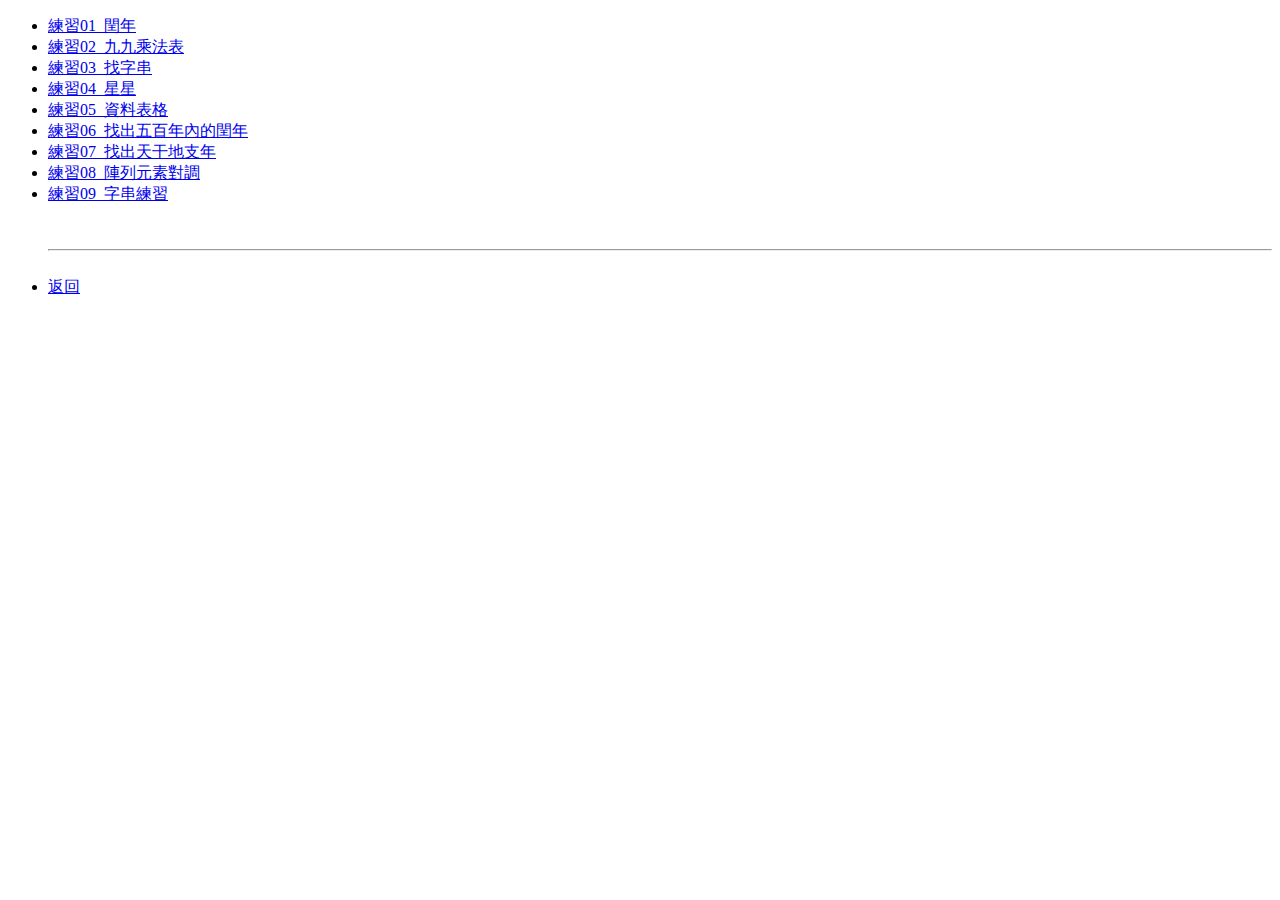
==== pra/P_list.html @ a86df903 "123456" ====
<!DOCTYPE html>
<html lang="en">
<head>
    <meta charset="UTF-8">
    <meta name="viewport" content="width=device-width, initial-scale=1.0">
    <title>list</title>
</head>
<body>
<ul>
    <li><a href="pra01_ leap year.php">練習01_閏年</a></li>
    <li><a href="pra02.php">練習02_九九乘法表</a></li>
    <li><a href="pra03.php">練習03_找字串</a></li>
    <li><a href="pra04.php">練習04_星星</a></li>
    <li><a href="pra05_array.php">練習05_資料表格</a></li>
    <li><a href="pra06.php">練習06_找出五百年內的閏年</a></li>
    <li><a href="pra07_Heavenly stems and earthly branches.php">練習07_找出天干地支年</a></li>
    <li><a href="pra08_arraychange.php">練習08_陣列元素對調</a></li>
    <li><a href="pra09_string.php">練習09_字串練習</a></li>
<br><br><hr><br>
    <li><a href="../index.html">返回</a></li>
    
</ul>
</body>
</html>
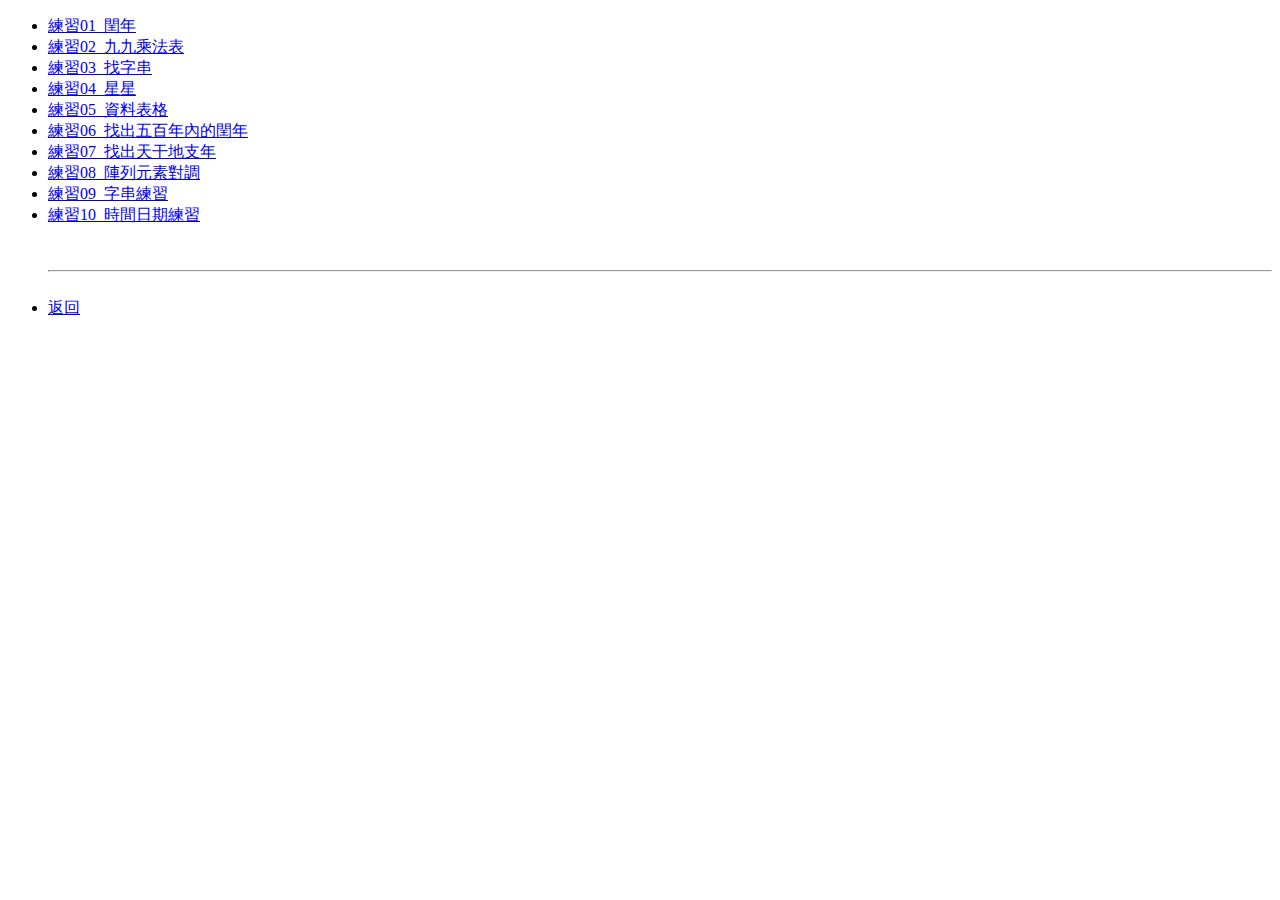
==== commit e324171c: "日曆" ====
--- a/pra/P_list.html
+++ b/pra/P_list.html
@@ -16,6 +16,7 @@
     <li><a href="pra07_Heavenly stems and earthly branches.php">練習07_找出天干地支年</a></li>
     <li><a href="pra08_arraychange.php">練習08_陣列元素對調</a></li>
     <li><a href="pra09_string.php">練習09_字串練習</a></li>
+    <li><a href="pra10.php">練習10_時間日期練習</a></li>
 <br><br><hr><br>
     <li><a href="../index.html">返回</a></li>
     
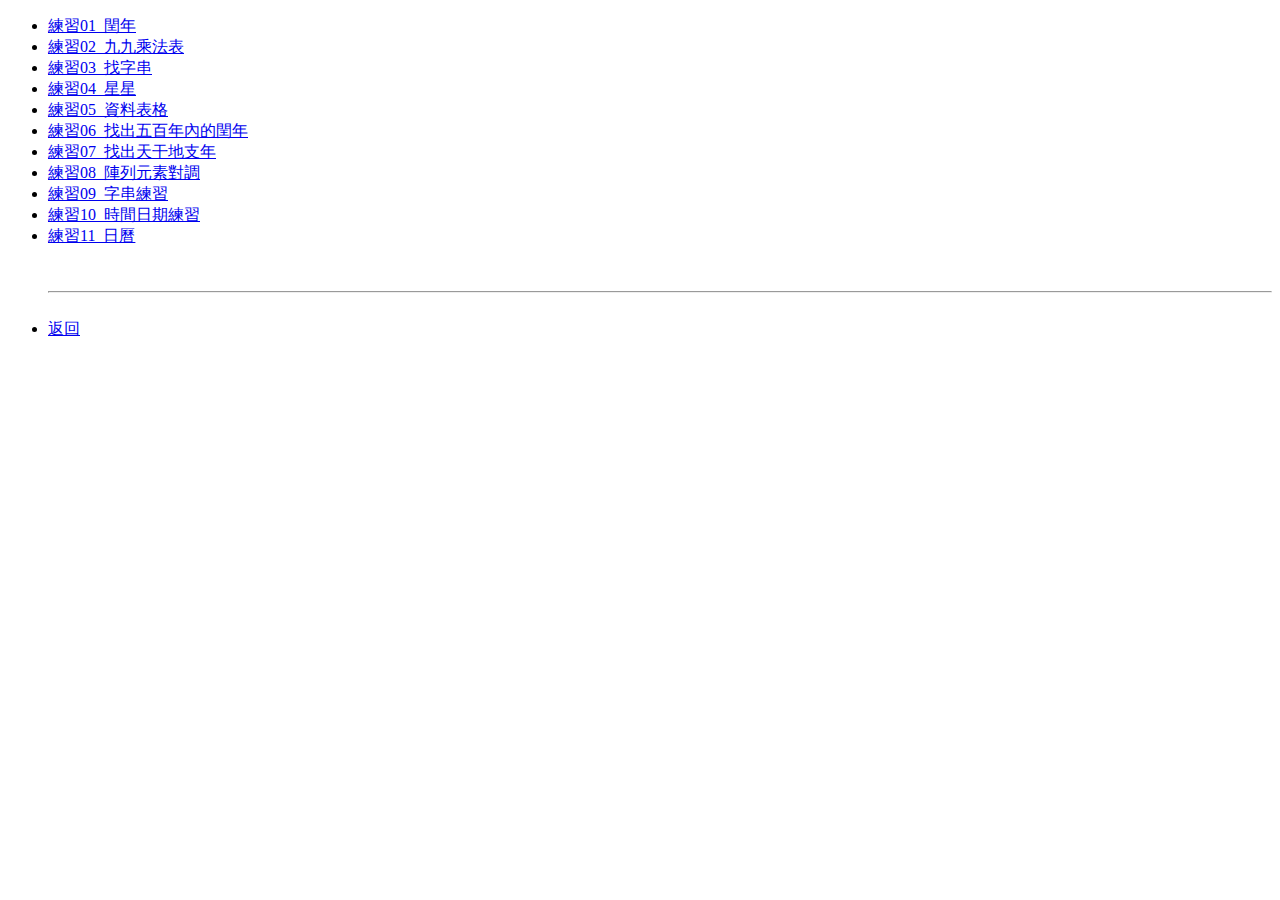
==== commit f388e727: "adjust pra11 & add back link" ====
--- a/pra/P_list.html
+++ b/pra/P_list.html
@@ -17,6 +17,7 @@
     <li><a href="pra08_arraychange.php">練習08_陣列元素對調</a></li>
     <li><a href="pra09_string.php">練習09_字串練習</a></li>
     <li><a href="pra10.php">練習10_時間日期練習</a></li>
+    <li><a href="pra11.php">練習11_日曆</a></li>
 <br><br><hr><br>
     <li><a href="../index.html">返回</a></li>
     
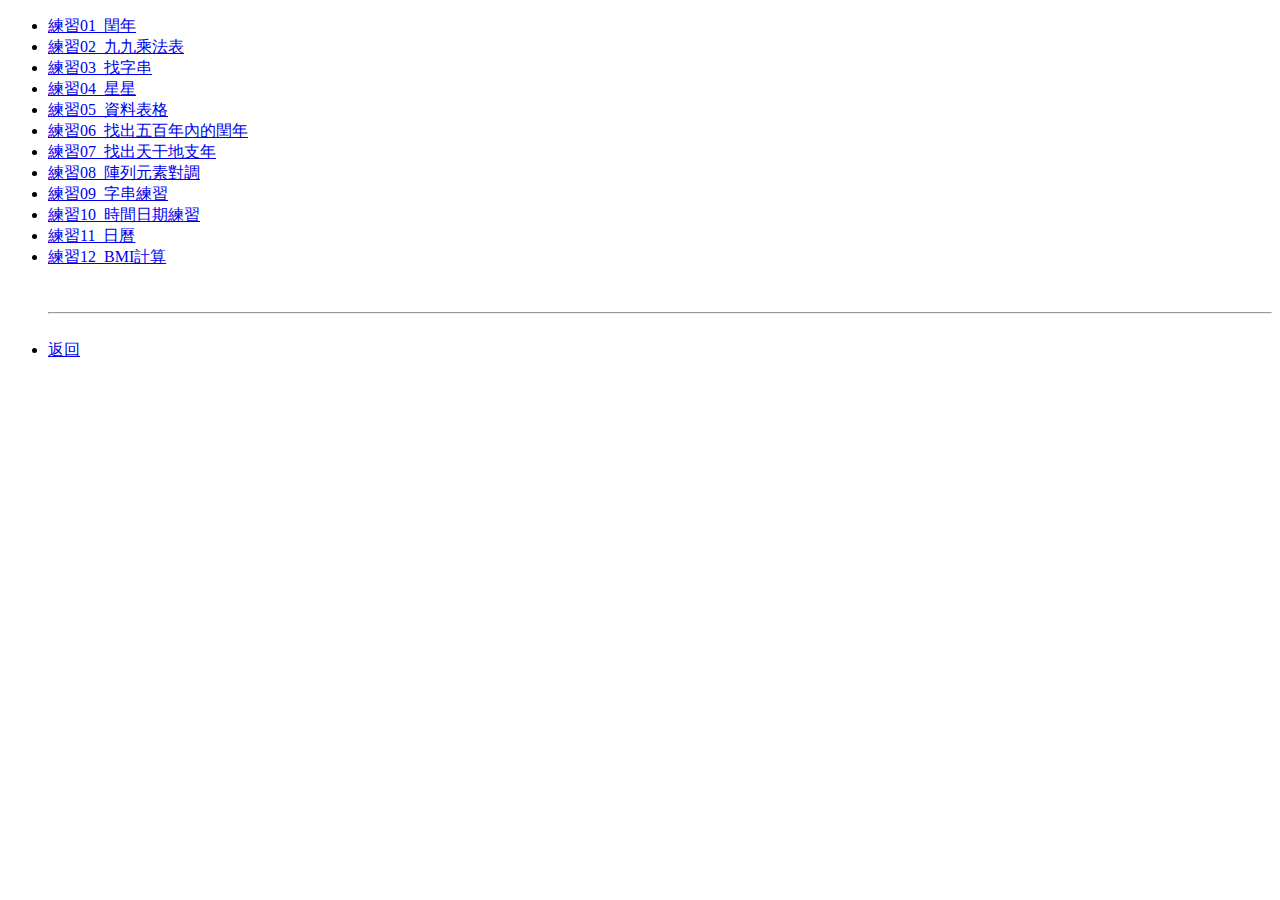
==== commit f6429c3e: "pra BMI" ====
--- a/pra/P_list.html
+++ b/pra/P_list.html
@@ -18,6 +18,7 @@
     <li><a href="pra09_string.php">練習09_字串練習</a></li>
     <li><a href="pra10.php">練習10_時間日期練習</a></li>
     <li><a href="pra11.php">練習11_日曆</a></li>
+    <li><a href="pra12.php">練習12_BMI計算</a></li>
 <br><br><hr><br>
     <li><a href="../index.html">返回</a></li>
     
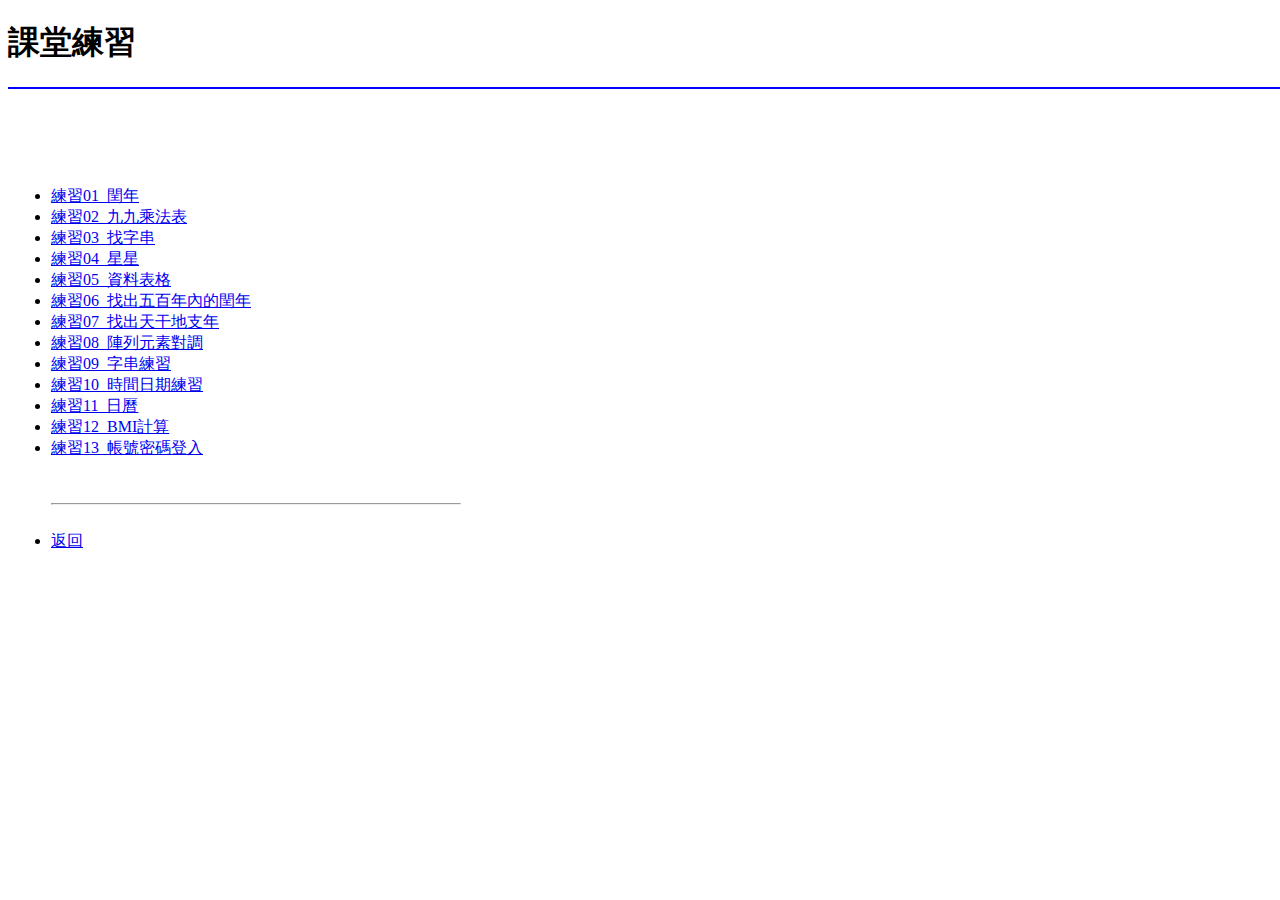
==== commit e2e7603f: "123123" ====
--- a/pra/P_list.html
+++ b/pra/P_list.html
@@ -1,27 +1,60 @@
 <!DOCTYPE html>
 <html lang="en">
+
 <head>
     <meta charset="UTF-8">
     <meta name="viewport" content="width=device-width, initial-scale=1.0">
     <title>list</title>
 </head>
+<style>
+    .hr {
+        height: 2px;
+        width: 120%;
+        background-color: blue;
+    }
+    td{
+        width: 450px;
+    }
+    iframe{
+        width: 120%;
+        height: 60vh;
+        margin-left: 50px;
+        margin-top: 10px;
+    }
+</style>
+
 <body>
-<ul>
-    <li><a href="pra01_ leap year.php">練習01_閏年</a></li>
-    <li><a href="pra02.php">練習02_九九乘法表</a></li>
-    <li><a href="pra03.php">練習03_找字串</a></li>
-    <li><a href="pra04.php">練習04_星星</a></li>
-    <li><a href="pra05_array.php">練習05_資料表格</a></li>
-    <li><a href="pra06.php">練習06_找出五百年內的閏年</a></li>
-    <li><a href="pra07_Heavenly stems and earthly branches.php">練習07_找出天干地支年</a></li>
-    <li><a href="pra08_arraychange.php">練習08_陣列元素對調</a></li>
-    <li><a href="pra09_string.php">練習09_字串練習</a></li>
-    <li><a href="pra10.php">練習10_時間日期練習</a></li>
-    <li><a href="pra11.php">練習11_日曆</a></li>
-    <li><a href="pra12.php">練習12_BMI計算</a></li>
-<br><br><hr><br>
-    <li><a href="../index.html">返回</a></li>
-    
-</ul>
+    <h1>課堂練習</h1>
+    <div class="hr"></div>
+    <table>
+        <tr>
+            <td> 
+                <ul>
+                <li><a href="pra01_ leap year.php">練習01_閏年</a></li>
+                <li><a href="pra02.php">練習02_九九乘法表</a></li>
+                <li><a href="pra03.php">練習03_找字串</a></li>
+                <li><a href="pra04.php">練習04_星星</a></li>
+                <li><a href="pra05_array.php">練習05_資料表格</a></li>
+                <li><a href="pra06.php">練習06_找出五百年內的閏年</a></li>
+                <li><a href="pra07_Heavenly stems and earthly branches.php">練習07_找出天干地支年</a></li>
+                <li><a href="pra08_arraychange.php">練習08_陣列元素對調</a></li>
+                <li><a href="pra09_string.php">練習09_字串練習</a></li>
+                <li><a href="pra10.php">練習10_時間日期練習</a></li>
+                <li><a href="pra11.php">練習11_日曆</a></li>
+                <li><a href="pra12.php">練習12_BMI計算</a></li>
+                <li><a href="pra13.php">練習13_帳號密碼登入</a></li>
+                <br><br>
+                <hr><br>
+                <li><a href="../index.html">返回</a></li>
+        
+            </ul>
+        </td>
+            <td>
+                <iframe src="./pra11 _calendar.php" frameborder="0"></iframe>
+            </td>
+        </tr>
+    </table>
+   
 </body>
+
 </html>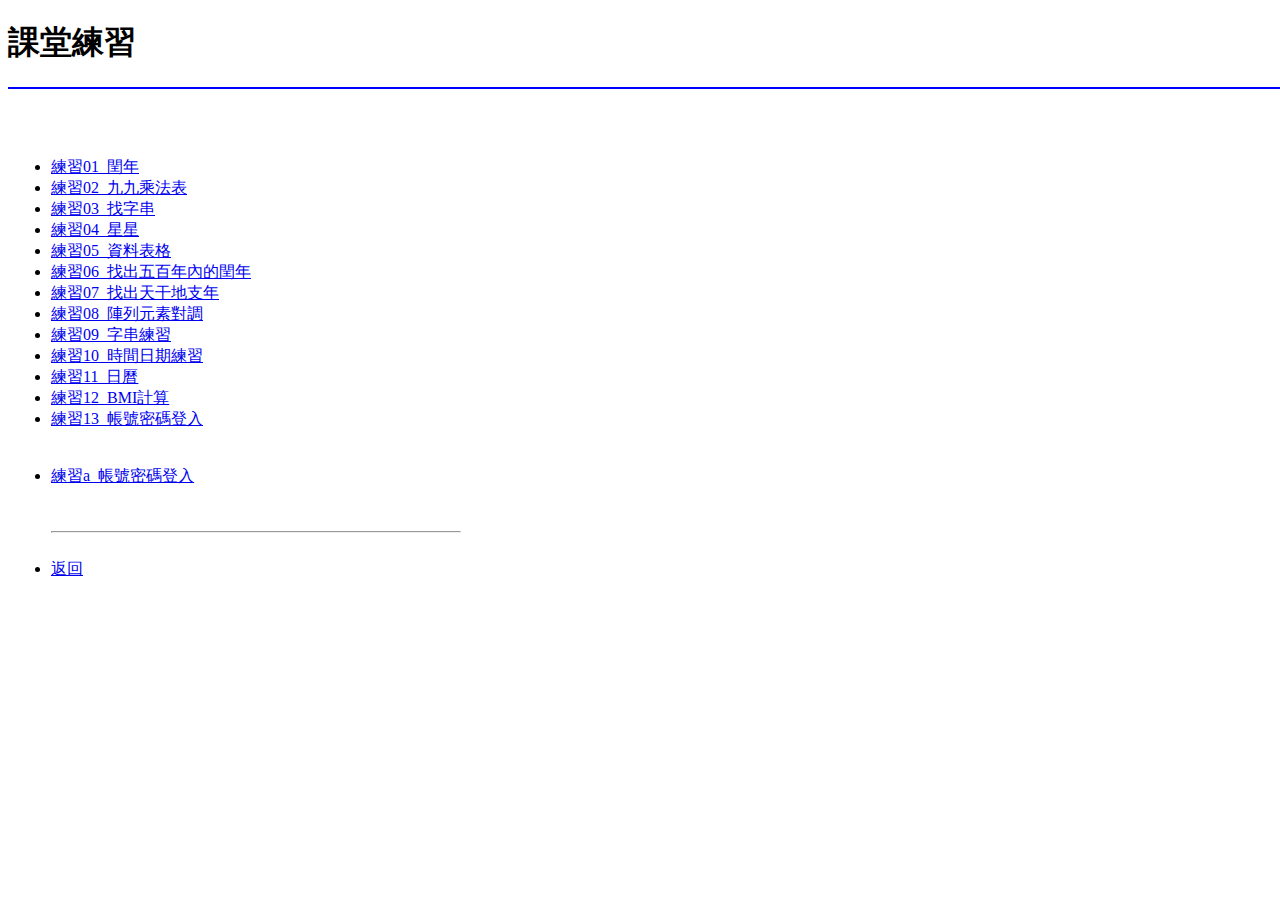
==== commit 92e8e7ba: "session" ====
--- a/pra/P_list.html
+++ b/pra/P_list.html
@@ -44,6 +44,8 @@
                 <li><a href="pra12.php">練習12_BMI計算</a></li>
                 <li><a href="pra13.php">練習13_帳號密碼登入</a></li>
                 <br><br>
+                <li><a href="./pra_session/pra13.php">練習a_帳號密碼登入</a></li>
+                <br><br>
                 <hr><br>
                 <li><a href="../index.html">返回</a></li>
         
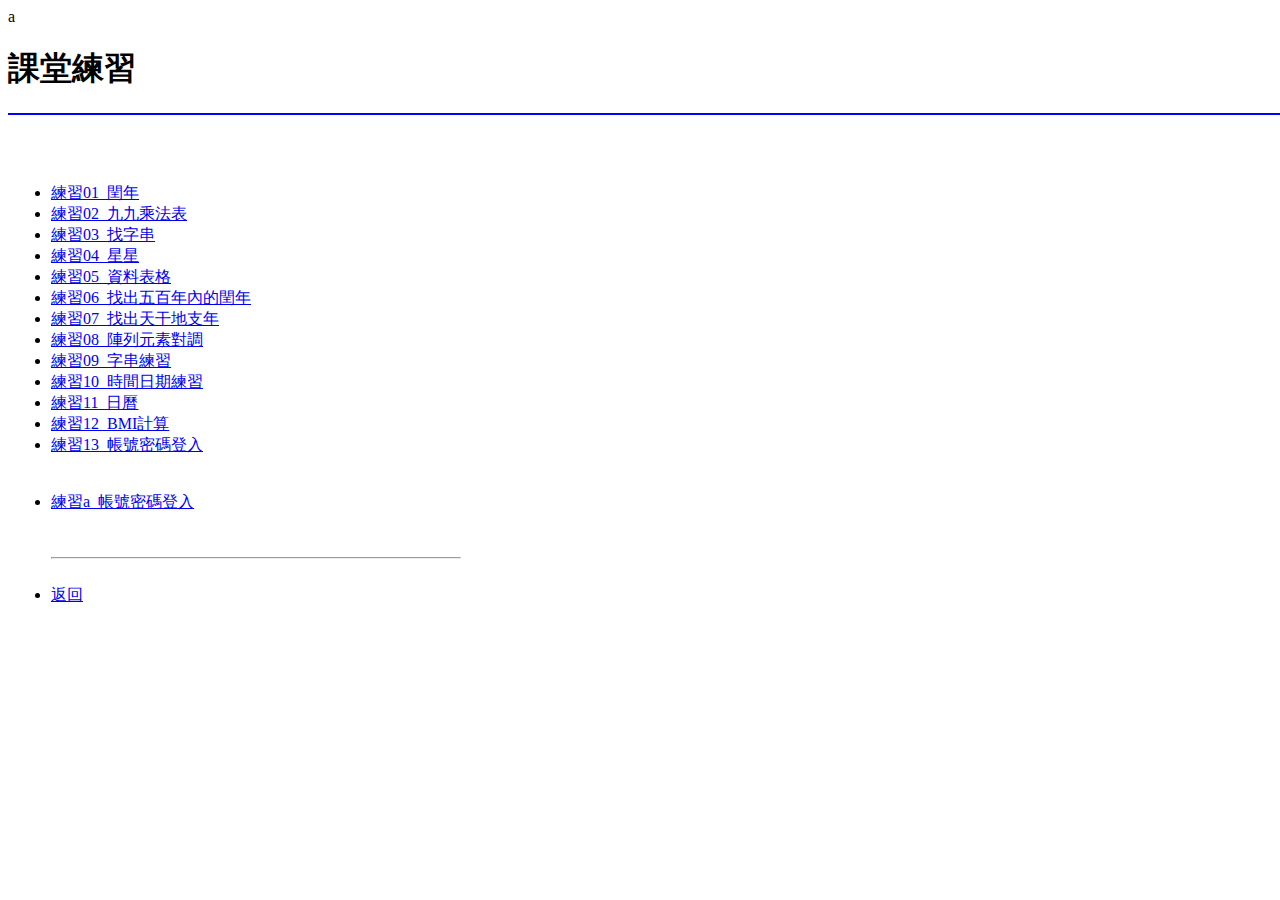
==== commit 71481e32: "可以登出" ====
--- a/pra/P_list.html
+++ b/pra/P_list.html
@@ -1,6 +1,6 @@
 <!DOCTYPE html>
 <html lang="en">
-
+a
 <head>
     <meta charset="UTF-8">
     <meta name="viewport" content="width=device-width, initial-scale=1.0">
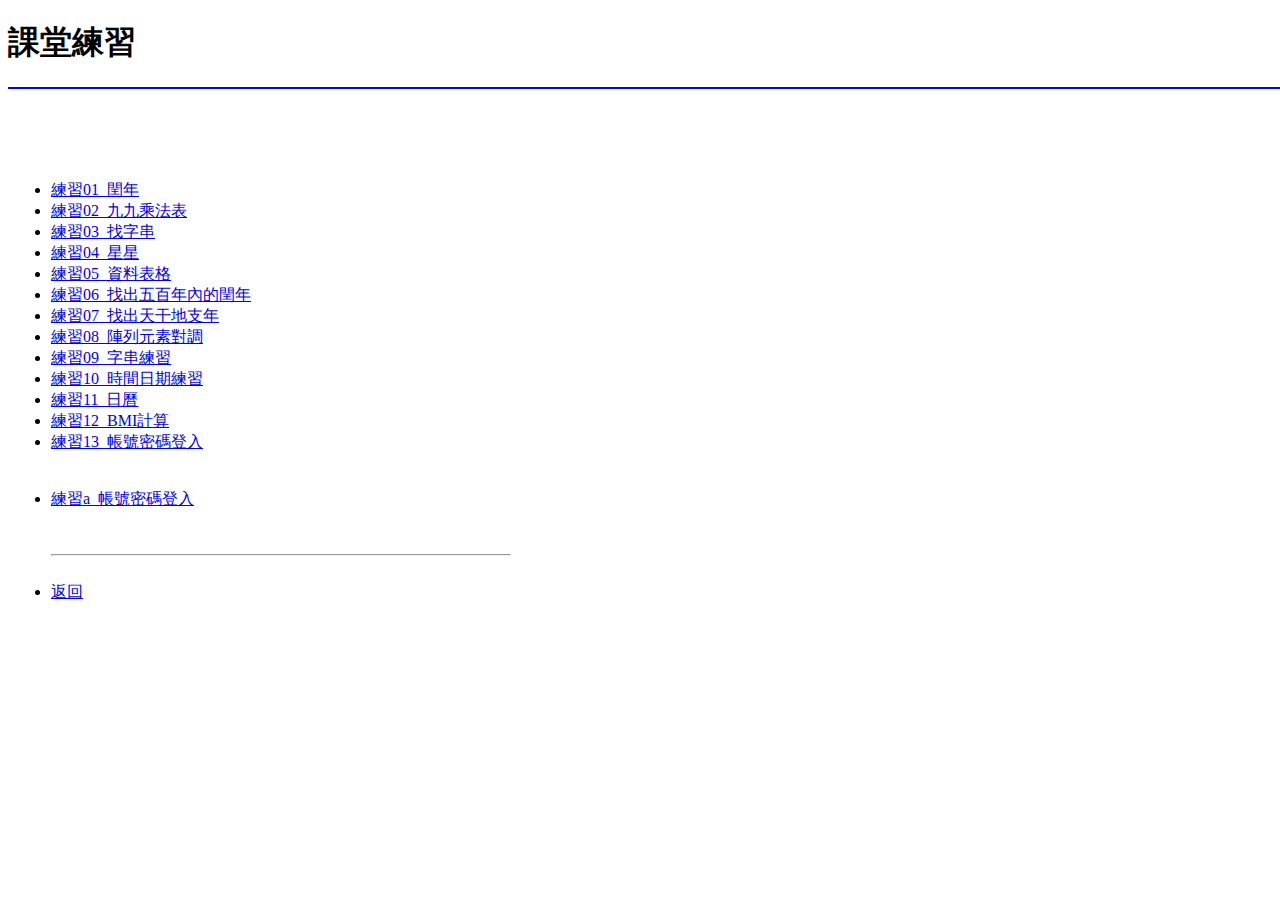
==== commit 3d95c059: "萬年曆" ====
--- a/pra/P_list.html
+++ b/pra/P_list.html
@@ -1,6 +1,5 @@
 <!DOCTYPE html>
 <html lang="en">
-a
 <head>
     <meta charset="UTF-8">
     <meta name="viewport" content="width=device-width, initial-scale=1.0">
@@ -13,14 +12,18 @@
         background-color: blue;
     }
     td{
-        width: 450px;
+        width: 500px;
     }
     iframe{
         width: 120%;
-        height: 60vh;
-        margin-left: 50px;
+        height: 65vh;
+        margin-right: 0%;
         margin-top: 10px;
     }
+    /* .border{
+        border: 1px solid black;
+        border-radius: 3px;
+    } */
 </style>
 
 <body>
@@ -30,29 +33,29 @@
         <tr>
             <td> 
                 <ul>
-                <li><a href="pra01_ leap year.php">練習01_閏年</a></li>
-                <li><a href="pra02.php">練習02_九九乘法表</a></li>
-                <li><a href="pra03.php">練習03_找字串</a></li>
-                <li><a href="pra04.php">練習04_星星</a></li>
-                <li><a href="pra05_array.php">練習05_資料表格</a></li>
-                <li><a href="pra06.php">練習06_找出五百年內的閏年</a></li>
-                <li><a href="pra07_Heavenly stems and earthly branches.php">練習07_找出天干地支年</a></li>
-                <li><a href="pra08_arraychange.php">練習08_陣列元素對調</a></li>
-                <li><a href="pra09_string.php">練習09_字串練習</a></li>
-                <li><a href="pra10.php">練習10_時間日期練習</a></li>
-                <li><a href="pra11.php">練習11_日曆</a></li>
-                <li><a href="pra12.php">練習12_BMI計算</a></li>
-                <li><a href="pra13.php">練習13_帳號密碼登入</a></li>
+                <li><a href="./practice/pra01_ leap year.php">練習01_閏年</a></li>
+                <li><a href="./practice/pra02.php">練習02_九九乘法表</a></li>
+                <li><a href="./practice/pra03.php">練習03_找字串</a></li>
+                <li><a href="./practice/pra04.php">練習04_星星</a></li>
+                <li><a href="./practice/pra05_array.php">練習05_資料表格</a></li>
+                <li><a href="./practice/pra06.php">練習06_找出五百年內的閏年</a></li>
+                <li><a href="./practice/pra07_Heavenly stems and earthly branches.php">練習07_找出天干地支年</a></li>
+                <li><a href="./practice/pra08_arraychange.php">練習08_陣列元素對調</a></li>
+                <li><a href="./practice/pra09_string.php">練習09_字串練習</a></li>
+                <li><a href="./practice/pra10.php">練習10_時間日期練習</a></li>
+                <li><a href="./practice/pra11.php">練習11_日曆</a></li>
+                <li><a href="./practice/pra12.php">練習12_BMI計算</a></li>
+                <li><a href="./practice/pra13.php">練習13_帳號密碼登入</a></li>
                 <br><br>
                 <li><a href="./pra_session/pra13.php">練習a_帳號密碼登入</a></li>
                 <br><br>
                 <hr><br>
-                <li><a href="../index.html">返回</a></li>
+                <li><a href="../">返回</a></li>
         
             </ul>
         </td>
             <td>
-                <iframe src="./pra11 _calendar.php" frameborder="0"></iframe>
+                <iframe src="./pra11_calendar.php" frameborder="0" ></iframe>
             </td>
         </tr>
     </table>
